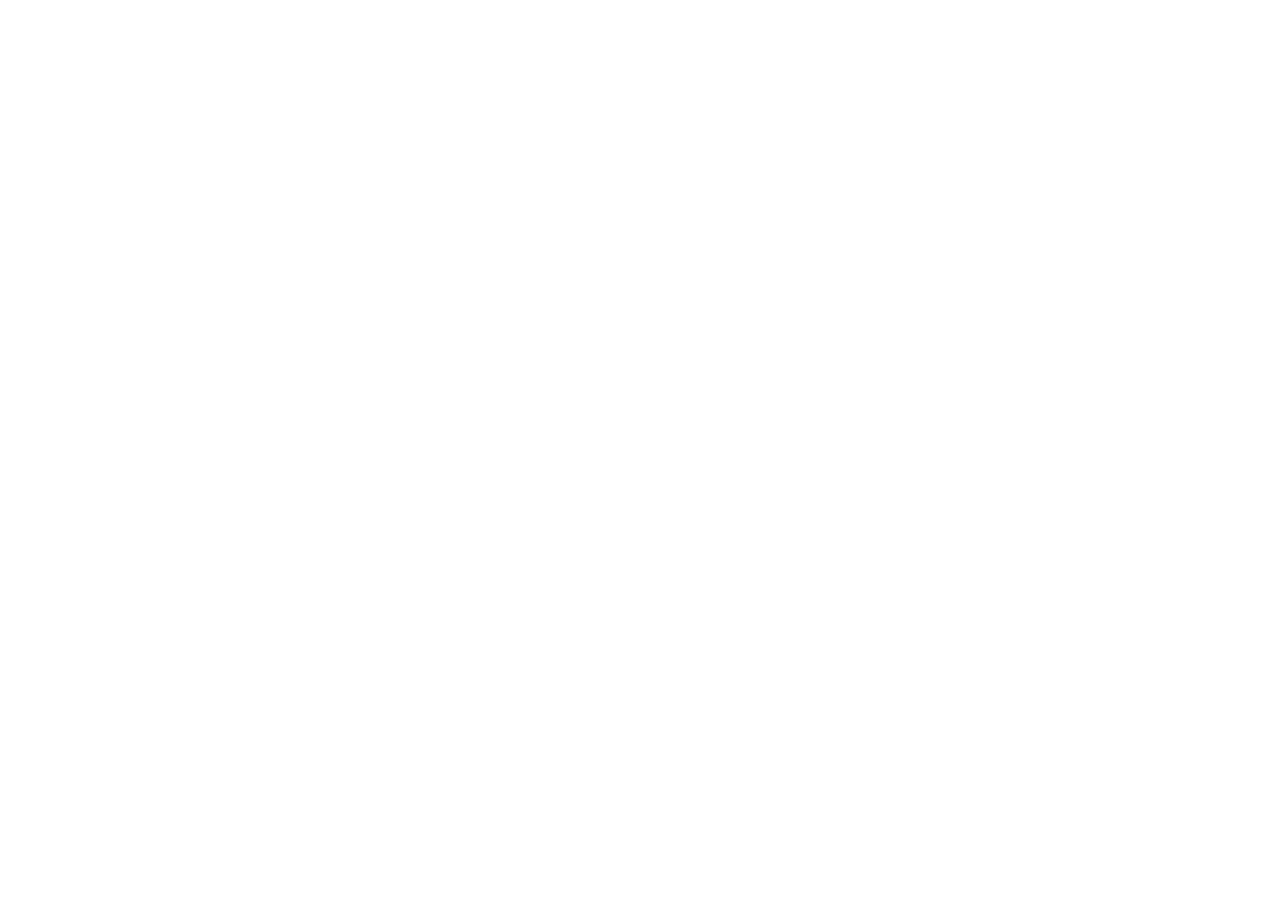
==== Solution1/AtlassianDesignGuidelinesSampleWebSite/SampleCode/json.html @ b3819bdb "" ====
﻿<!DOCTYPE html>
<html xmlns="http://www.w3.org/1999/xhtml">
<head>
    <meta http-equiv="Content-Type" content="text/html; charset=utf-8" />
    <script src="http://code.jquery.com/jquery-1.9.1.js"></script>
    <script type="text/javascript">
        (function () {
            $.getJSON('json.txt', function (data) {
                $.each(data.Table, function (key, state) {
                    $('#asdf' + key).html('<div>' + key + ' : ' + state + '</div>');
                });
            });
        })();
    </script>
    <title></title>
</head>
<body>
    <div id="asdf0"></div>
    <div id="asdf1"></div>
    <div id="asdf2"></div>
    <div id="asdf3"></div>
    <div id="asdf4"></div>
    <div id="asdf5"></div>
    <div id="asdf6"></div>
    <div id="asdf7"></div>
</body>
</html>
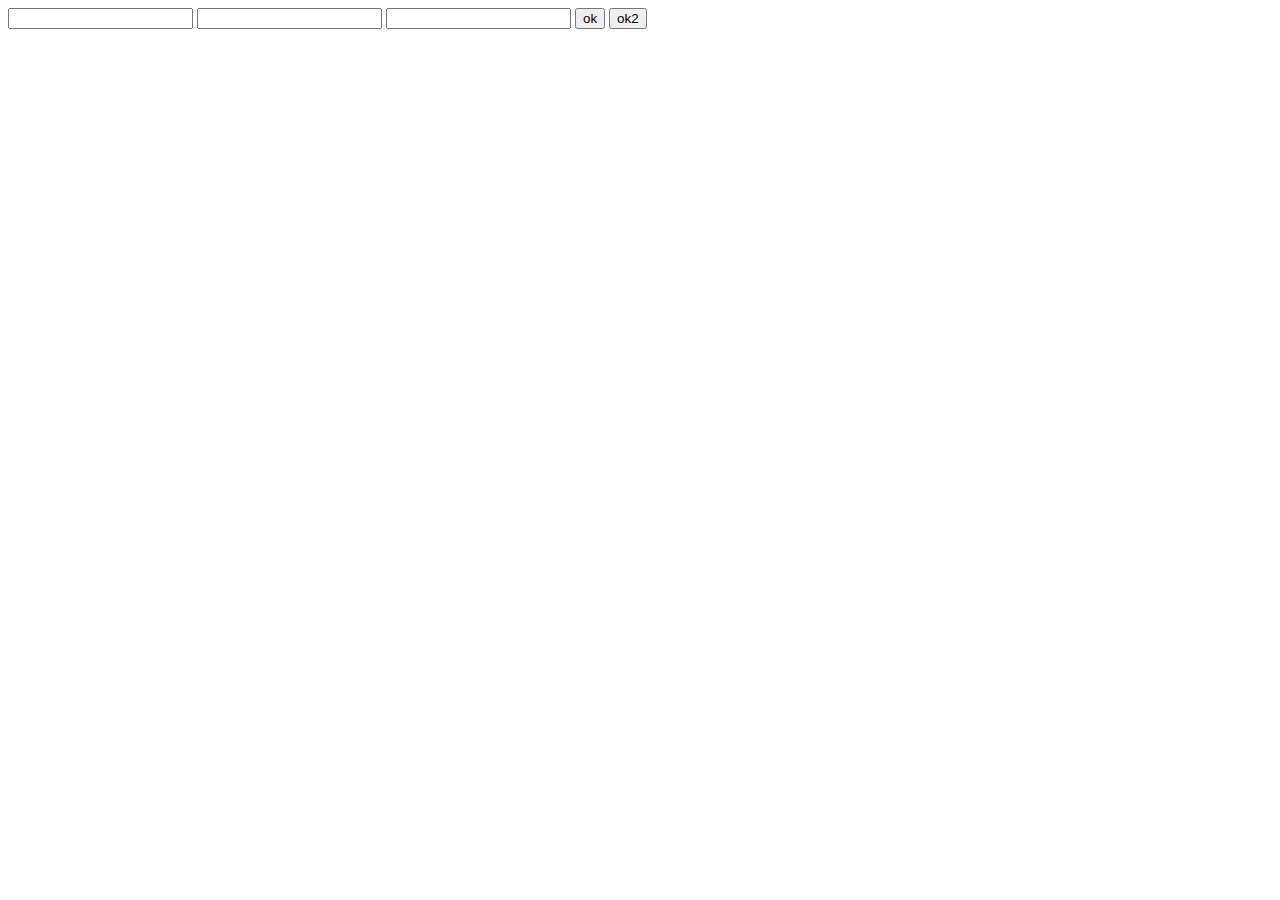
==== commit 3628e24b: "" ====
--- a/Solution1/AtlassianDesignGuidelinesSampleWebSite/SampleCode/json.html
+++ b/Solution1/AtlassianDesignGuidelinesSampleWebSite/SampleCode/json.html
@@ -4,24 +4,49 @@
     <meta http-equiv="Content-Type" content="text/html; charset=utf-8" />
     <script src="http://code.jquery.com/jquery-1.9.1.js"></script>
     <script type="text/javascript">
-        (function () {
-            $.getJSON('json.txt', function (data) {
-                $.each(data.Table, function (key, state) {
-                    $('#asdf' + key).html('<div>' + key + ' : ' + state + '</div>');
+        $(document).ready(function () {
+            $("#ok").click(function () {
+                var params = "param1=" + $("#val1").val() + "&param2=" + $("#val2").val() + "&param3=" + $("#val3").val();
+                jQuery.ajax({
+                    type: "POST",
+                    url: "ReturnJSON.aspx",
+                    data: params,
+                    dateType: "JSON",
+                    success: function (data) {
+                        // 통신이 성공 했을 때
+                        $("#dynamic_html").html(data);
+                    },
+                    error: function (xhr, status, error) {
+                        // error
+                        alert(xhr + ", " + status + ", " + error);
+                    }
                 });
             });
-        })();
+            $("#ok2").click(function () {
+                var json = $("#lblJSON").html();
+                var obj = jQuery.parseJSON(json);
+                $.each(obj, function (key, value) {
+                    $("#json").append("<br /><div>"+ key + "</div><br />");
+                    $.each(value, function (key2, val) {
+                        $("#json").append("<div>" + key2 + "</div><br/>");
+                        $.each(val, function (key3, v) {
+                            $("#json").append("<div>" + key3 + ":" + v + "</div><br/>");
+                        });
+                    });
+                });
+            });
+        });
     </script>
     <title></title>
 </head>
 <body>
-    <div id="asdf0"></div>
-    <div id="asdf1"></div>
-    <div id="asdf2"></div>
-    <div id="asdf3"></div>
-    <div id="asdf4"></div>
-    <div id="asdf5"></div>
-    <div id="asdf6"></div>
-    <div id="asdf7"></div>
+    <input type="text" id="val1" />
+    <input type="text" id="val2" />
+    <input type="text" id="val3" />
+    <input type="button" id="ok" value="ok" />
+    <input type="button" id="ok2" value="ok2" />
+    <br />
+    <div id="dynamic_html"></div>
+    <div id="json"></div>
 </body>
 </html>
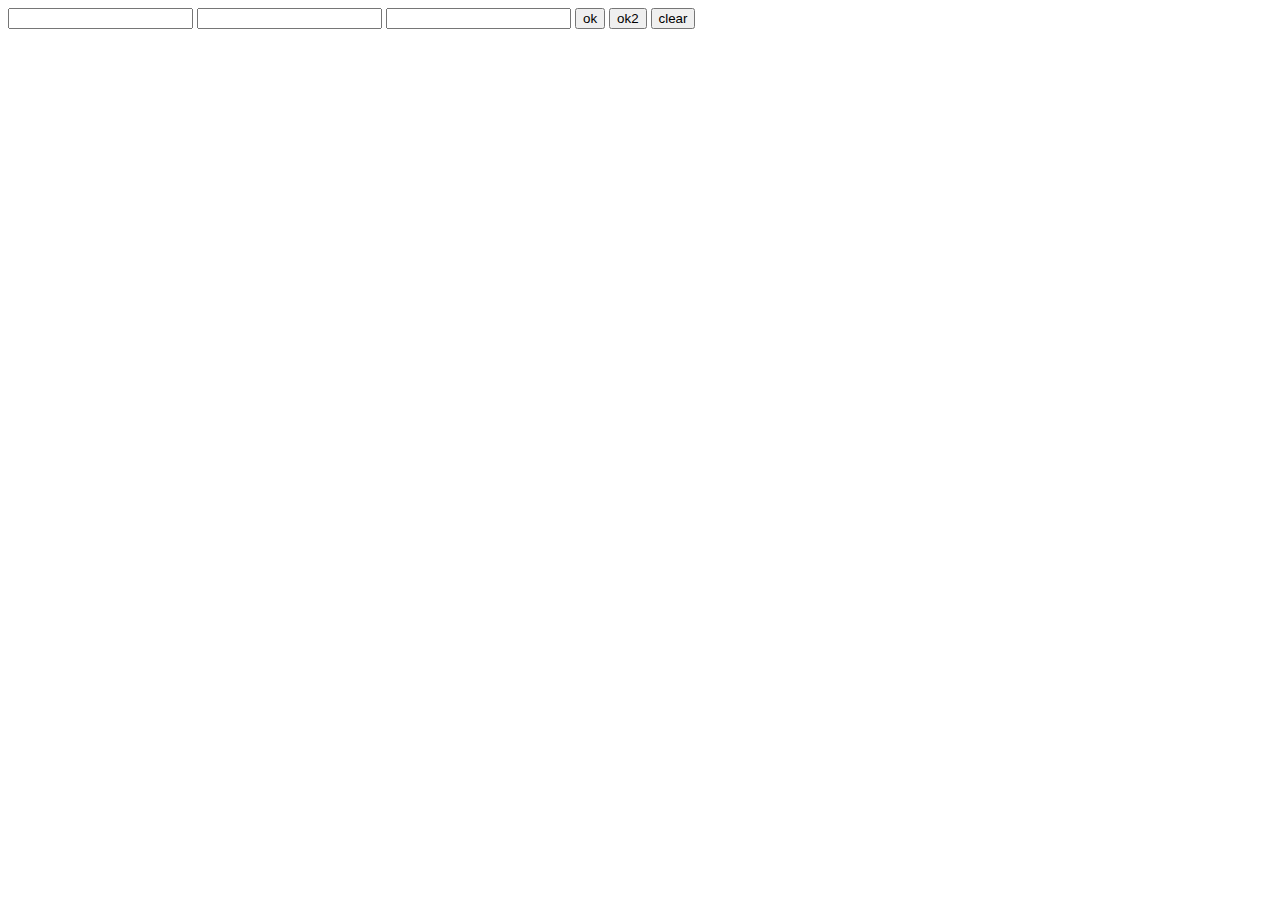
==== commit d834d8f7: "" ====
--- a/Solution1/AtlassianDesignGuidelinesSampleWebSite/SampleCode/json.html
+++ b/Solution1/AtlassianDesignGuidelinesSampleWebSite/SampleCode/json.html
@@ -23,6 +23,7 @@
                 });
             });
             $("#ok2").click(function () {
+                $("#json").html("");
                 var json = $("#lblJSON").html();
                 var obj = jQuery.parseJSON(json);
                 $.each(obj, function (key, value) {
@@ -35,6 +36,10 @@
                     });
                 });
             });
+            $("#clear").click(function () {
+                $("#dynamic_html").html("");
+                $("#json").html("");
+            });
         });
     </script>
     <title></title>
@@ -45,6 +50,7 @@
     <input type="text" id="val3" />
     <input type="button" id="ok" value="ok" />
     <input type="button" id="ok2" value="ok2" />
+    <input type="button" value="clear" id="clear" />
     <br />
     <div id="dynamic_html"></div>
     <div id="json"></div>
